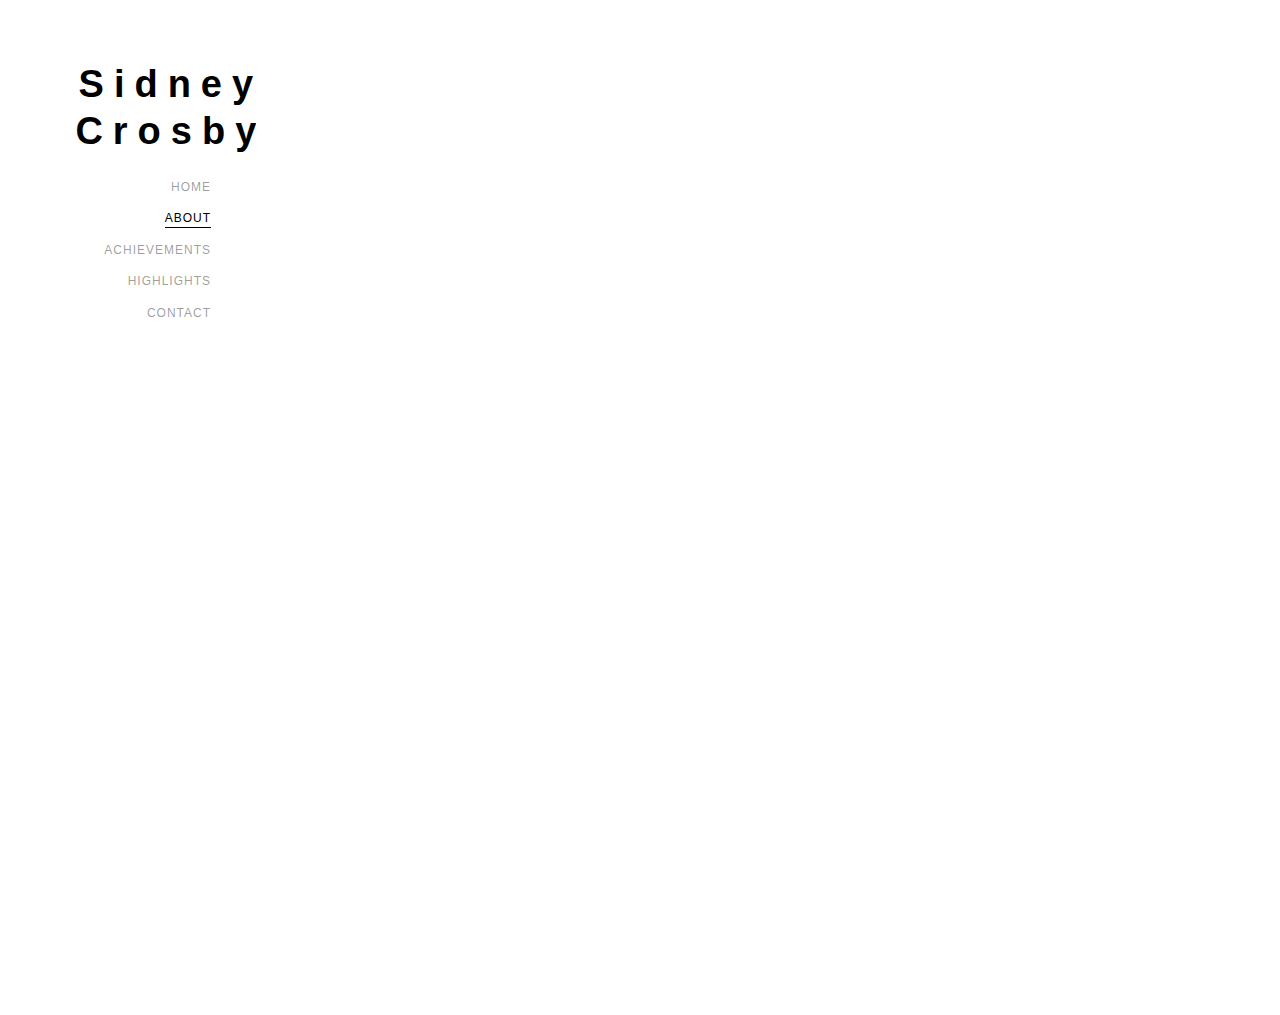
==== about.html @ 607ea251 "submission" ====
<!DOCTYPE html>
<html>
  <head>
    <meta charset="utf-8" />
    <meta http-equiv="X-UA-Compatible" content="IE=edge" />
    <title>About Page</title>
    <meta name="viewport" content="width=device-width, initial-scale=1" />
    <meta name="description" content="Sidney Crosby" />
    <meta name="author" content="JY" />

    <!-- Libraries that are imported for the website -->
    <link rel="stylesheet" href="assets/css/animate.css" />
    <link rel="stylesheet" href="assets/css/bootstrap.css" />
    <link rel="stylesheet" href="assets/css/flexslider.css" />
    <link rel="stylesheet" href="assets/css/style.css" />
    <!-- JS -->
    <script src="assets/js/modernizr-2.6.2.min.js"></script>
  </head>

  <body>
    <!-- Formatting the page layout -->
    <div id="formatMain-page">
      <!-- Nav bar (on the left side) -->
      <a href="#" class="js-formatMain-nav-toggle formatMain-nav-toggle"
        ><i></i
      ></a>
      <aside
        id="formatMain-aside"
        role="complementary"
        class="border js-fullheight"
      >
        <h1 id="formatMain-logo">
          <a href="index.html"><span>Sidney</span><span>Crosby</span></a>
        </h1>
        <nav id="formatMain-main-menu" role="navigation">
          <ul>
            <li><a href="index.html">Home</a></li>
            <li class="formatMain-active"><a href="about.html">About</a></li>
            <li><a href="feats.html">Achievements</a></li>
            <li><a href="highlights.html">Highlights</a></li>
            <li><a href="contact.html">Contact</a></li>

          </ul>
        </nav>
      </aside>

      <div id="formatMain-main">
        <br /><br /><br /><br />
        <!-- Sets up about section layout -->
        <div class="formatMain-about">
          <div class="groupBox-fluid">
            <div class="row">
              <div class="col-md-6">
                <div
                  class="about-img animate-box"
                  data-animate-effect="fadeInLeft"
                  style="background-image: url(assets/images/profile.png); width: 300px; height: 400px; margin-top: 5px; margin-left: 100px;"
                ></div>
              </div>
              <div
                class="col-md-6 animate-box"
                data-animate-effect="fadeInLeft"
              >
                <div class="about-desc">
                  <h3>About Crosby</h3>
                  <h5>#Canada #Penguins #87</h5>
                  <p>
                    Sidney Patrick Crosby ONS was born in 1987, and he is a Canadian professional ice hockey player who serves 
                    as captain of the Pittsburgh Penguins of the National Hockey League. 
                    Nicknamed "Sid the Kid" and dubbed "The Next One", Crosby was selected first 
                    overall by the Penguins in the 2005 NHL Entry Draft, and is widely regarded 
                    as one of the greatest hockey players of all time. <br /><br />

                    Crosby's jersey number (87) and 2007 contract signing ($8.7 million per year) reflect his 
                    birthdate (8/7/87). Crosby grew up in nearby Cole Harbour, and has a younger sister, 
                    Taylor. His father was a goaltender who played for the Verdun Junior Canadiens 
                    in the Quebec Major Junior Hockey League (QMJHL).
                    Crosby began playing hockey by himself in his basement at the age of two years, 
                    shooting pucks in a net that had the family dryer behind it, leading to a 
                    longstanding misconception that he was actually practising with the dryer; 
                    he learned to skate at three. <br /> <br /> 
                    Crosby continues to be active in the community in Cole Harbour, Nova Scotia. 
                    He created the Sidney Crosby Foundation in 2009, an organization committed to 
                    providing support to charities benefiting children.
                     In 2015, he launched an inaugural Hockey School in Cole Harbour.
                      His "Little Penguins Program" has provided free equipment and lessons 
                      to more than ten thousand local youngsters in Pittsburgh.
                  </p>
                </div>
              </div>
            </div>
          </div>
        </div>
      </div>
    </div>

    <!-- jQuery -->
    <script src="assets/js/jquery.min.js"></script>
    <!-- Waypoints -->
    <script src="assets/js/jquery.waypoints.min.js"></script>
    <!-- Flexslider -->
    <script src="assets/js/jquery.flexslider-min.js"></script>
    <!-- JS -->
    <script src="assets/js/main.js"></script>
  </body>
</html>
---- assets/css/style.css ----
body {
  font-family: "Quicksand", Arial, sans-serif;
  font-weight: 400;
  font-size: 15px;
  line-height: 1.8;
  color: rgba(0, 0, 0, 0.7);
}
@media screen and (max-width: 992px) {
  body {
    font-size: 16px;
  }
}

#formatMain-aside .groupBox_Menu {
  padding-left: 160px; 
  cursor: pointer;
}

a {
  color: #f75940;
  -webkit-transition: 0.5s;
  -o-transition: 0.5s;
  transition: 0.5s;
}
a:hover,
a:active,
a:focus {
  color: #f75940;
  outline: none;
  text-decoration: none !important;
}

p {
  margin-bottom: 1.5em;
}

h1,
h2,
h3,
h4,
h5,
h6 {
  color: #000;
  font-family: "Quicksand", Arial, sans-serif;
  font-weight: 400;
  margin: 0 0 30px 0;
}

figure {
  margin-bottom: 2.5em;
  float: left;
  width: 100%;
}
figure figcaption {
  font-size: 16px;
  width: 80%;
  margin: 20px auto 0px auto;
  color: #b3b3b3;
  font-style: italic;
  font-family: "Quicksand", Arial, sans-serif;
}
@media screen and (max-width: 480px) {
  figure figcaption {
    width: 100%;
  }
}

::-webkit-selection {
  color: #fff;
  background: #f75940;
}

::-moz-selection {
  color: #fff;
  background: #f75940;
}

::selection {
  color: #fff;
  background: #f75940;
}

#formatMain-page {
  width: 100%;
  overflow: hidden;
  position: relative;
}

#formatMain-aside {
  padding-top: 3em;
  padding-bottom: 40px;
  padding-left: 3em;
  padding-right: 3em;
  width: 20%;
  position: fixed;
  bottom: 0;
  top: 0;
  left: 0;
  overflow-y: scroll;
  z-index: 1001;
  background:white  ;
  -webkit-transition: 0.5s;
  -o-transition: 0.5s;
  transition: 0.5s;
}
@media screen and (max-width: 1200px) {
  #formatMain-aside {
    width: 30%;
  }
}
@media screen and (max-width: 768px) {
  #formatMain-aside {
    width: 270px;
    -moz-transform: translateX(-270px);
    -webkit-transform: translateX(-270px);
    -ms-transform: translateX(-270px);
    -o-transform: translateX(-270px);
    transform: translateX(-270px);
    padding-top: 4em;
  }
}
#formatMain-aside #formatMain-logo {
  text-align: right;
  font-weight: 800;
  font-size: 38px;
  margin-bottom: 0em;
  display: block;
  width: 100%;
}

#formatMain-aside #groupBox_Menu {
  align-content: flex-end;
  align-self: flex-end;
}

@media screen and (max-width: 768px) {
  #formatMain-aside #formatMain-logo {
    margin-bottom: 5px;
  }
}
#formatMain-aside #formatMain-logo a {
  display: inline-block;
  background:white;
  padding: 0.5em 0.8em;
  color: black;
  letter-spacing: 10px;
  padding-right: 0.3em;
}
#formatMain-aside #formatMain-logo a span {
  display: block;
  margin-bottom: 5px;
  text-align: center;
}
#formatMain-aside #formatMain-main-menu ul {
  text-align: right;
  margin: 0;
  padding: 0;
}
@media screen and (max-width: 768px) {
  #formatMain-aside #formatMain-main-menu ul {
    margin: 0 0 2em 0;
  }
}
#formatMain-aside #formatMain-main-menu ul li {
  margin: 0 0 10px 0;
  padding: 0;
  list-style: none;
  font-size: 12px;
  font-weight: 500;
  text-transform: uppercase;
  letter-spacing: 1px;
}
#formatMain-aside #formatMain-main-menu ul li a {
  color: rgba(0, 0, 0, 0.4);
  text-decoration: none;
  position: relative;
  padding: 10px 0;
  font-family: "Quicksand", Arial, sans-serif;
  -webkit-transition: 0.3s;
  -o-transition: 0.3s;
  transition: 0.3s;
}
#formatMain-aside #formatMain-main-menu ul li a:after {
  content: "";
  position: absolute;
  height: 1px;
  bottom: 7px;
  left: 0;
  right: 0;
  background-color: #000;
  visibility: hidden;
  -webkit-transform: scaleX(0);
  -moz-transform: scaleX(0);
  -ms-transform: scaleX(0);
  -o-transform: scaleX(0);
  transform: scaleX(0);
  -webkit-transition: all 0.3s cubic-bezier(0.175, 0.885, 0.32, 1.275);
  -moz-transition: all 0.3s cubic-bezier(0.175, 0.885, 0.32, 1.275);
  -ms-transition: all 0.3s cubic-bezier(0.175, 0.885, 0.32, 1.275);
  -o-transition: all 0.3s cubic-bezier(0.175, 0.885, 0.32, 1.275);
  transition: all 0.3s cubic-bezier(0.175, 0.885, 0.32, 1.275);
}
#formatMain-aside #formatMain-main-menu ul li a:hover {
  text-decoration: none;
  color: black;
}
#formatMain-aside #formatMain-main-menu ul li a:hover:after {
  visibility: visible;
  -webkit-transform: scaleX(1);
  -moz-transform: scaleX(1);
  -ms-transform: scaleX(1);
  -o-transform: scaleX(1);
  transform: scaleX(1);
}
#formatMain-aside #formatMain-main-menu ul li.formatMain-active a {
  color: #000;
}
#formatMain-aside #formatMain-main-menu ul li.formatMain-active a:after {
  visibility: visible;
  -webkit-transform: scaleX(1);
  -moz-transform: scaleX(1);
  -ms-transform: scaleX(1);
  -o-transform: scaleX(1);
  transform: scaleX(1);
}
#formatMain-aside .formatMain-footer {
  position: absolute;
  bottom: 10px;
  right: 0em;
  left: 0em;
  font-size: 15px;
  text-align: right;
  font-weight: 400;
  color: rgba(0, 0, 0, 0.6);
  padding: 0 20px;
}
@media screen and (max-width: 768px) {
  #formatMain-aside .formatMain-footer {
    position: relative;
    bottom: 0;
  }
}
#formatMain-aside .formatMain-footer span {
  display: block;
}
#formatMain-aside .formatMain-footer ul {
  padding: 0;
  margin: 0;
}
#formatMain-aside .formatMain-footer ul li {
  padding: 0;
  margin: 0;
  display: inline;
  list-style: none;
}
#formatMain-aside .formatMain-footer ul li a {
  color: rgba(0, 0, 0, 0.7);
  padding: 4px;
}
#formatMain-aside .formatMain-footer ul li a:hover,
#formatMain-aside .formatMain-footer ul li a:active,
#formatMain-aside .formatMain-footer ul li a:focus {
  text-decoration: none;
  outline: none;
  color: #f75940;
}

#formatMain-main {
  width: 80%;
  float: right;
  -webkit-transition: 0.5s;
  -o-transition: 0.5s;
  transition: 0.5s;
}
@media screen and (max-width: 1200px) {
  #formatMain-main {
    width: 70%;
  }
}
@media screen and (max-width: 768px) {
  #formatMain-main {
    width: 100%;
  }
}

#formatMain-hero {
  min-height: 500px;
  background: #fff url(../images/loader.gif) no-repeat center center;
  width: 100%;
  float: left;
  margin-bottom: 10em;
  clear: both;
}
#formatMain-hero .btn {
  font-size: 24px;
}
#formatMain-hero .btn.btn-primary {
  padding: 14px 30px !important;
}
#formatMain-hero .flexslider {
  border: none;
  z-index: 1;
  margin-bottom: 0;
}
#formatMain-hero .flexslider .slides {
  position: relative;
  overflow: hidden;
}
#formatMain-hero .flexslider .slides li {
  background-repeat: no-repeat;
  background-size: cover;
  background-position: bottom center;
  min-height: 400px;
  position: relative;
}
#formatMain-hero .flexslider .flex-control-nav {
  bottom: 20px;
  z-index: 1000;
  right: 20px;
  float: right;
  width: auto;
}
#formatMain-hero .flexslider .flex-control-nav li {
  display: block;
  margin-bottom: 10px;
}
#formatMain-hero .flexslider .flex-control-nav li a {
  background: rgba(255, 255, 255, 0.2);
  -webkit-box-shadow: none;
  box-shadow: none;
  width: 12px;
  height: 12px;
  cursor: pointer;
}
#formatMain-hero .flexslider .flex-control-nav li a.flex-active {
  cursor: pointer;
  background: transparent;
  border: 2px solid #f75940;
}
#formatMain-hero .flexslider .flex-direction-nav {
  display: none;
}
#formatMain-hero .flexslider .slider-text {
  display: table;
  opacity: 0;
  min-height: 500px;
  z-index: 9;
}
#formatMain-hero .flexslider .slider-text > .slider-text-inner {
  display: table-cell;
  vertical-align: middle;
  min-height: 700px;
  padding: 2em;
  position: relative;
}
#formatMain-hero .flexslider .slider-text > .slider-text-inner .desc {
  position: absolute;
  bottom: 15px;
  left: 0;
  padding: 30px;
  background: white;
  opacity: 0.7;
}
@media screen and (max-width: 768px) {
  #formatMain-hero .flexslider .slider-text > .slider-text-inner {
    text-align: center;
  }
}
#formatMain-hero .flexslider .slider-text > .slider-text-inner h1,
#formatMain-hero .flexslider .slider-text > .slider-text-inner h2 {
  margin: 0;
  padding: 0;
  color: black;
  font-family: "Quicksand", Arial, sans-serif;
}
#formatMain-hero .flexslider .slider-text > .slider-text-inner h1 {
  margin-bottom: 20px;
  font-size: 44px;
  line-height: 1.3;
  font-weight: 300;
}
@media screen and (max-width: 768px) {
  #formatMain-hero .flexslider .slider-text > .slider-text-inner h1 {
    font-size: 28px;
  }
}
#formatMain-hero .flexslider .slider-text > .slider-text-inner h2 {
  font-size: 18px;
  line-height: 1.5;
  margin-bottom: 30px;
  font-weight: 300;
  font-family: "Quicksand", Arial, sans-serif;
}
#formatMain-hero .flexslider .slider-text > .slider-text-inner h2 a {
  color: rgba(247, 89, 64, 0.8);
  border-bottom: 1px solid rgba(247, 89, 64, 0.7);
}
#formatMain-hero .flexslider .slider-text > .slider-text-inner .heading-section {
  font-size: 50px;
}
@media screen and (max-width: 768px) {
  #formatMain-hero
    .flexslider
    .slider-text
    > .slider-text-inner
    .heading-section {
    font-size: 30px;
  }
}
#formatMain-hero .flexslider .slider-text > .slider-text-inner s .formatMain-lead {
  font-size: 20px;
  color: #fff;
}
#formatMain-hero .flexslider .slider-text > .slider-text-inner p {
  margin-bottom: 0;
}
#formatMain-hero .flexslider .slider-text > .slider-text-inner .btn {
  font-size: 12px;
  text-transform: uppercase;
  letter-spacing: 2px;
  color: #000;
  padding: 10px 15px !important;
  border: none;
  font-weight: 400;
}
#formatMain-hero .flexslider .slider-text > .slider-text-inner .btn.btn-learn {
  background: transparent;
  color: #000;
  border: 1px solid #000;
}
#formatMain-hero
  .flexslider
  .slider-text
  > .slider-text-inner
  .btn.btn-learn:hover {
  background: transparent !important;
  border: 1px solid #000 !important;
}
@media screen and (max-width: 768px) {
  #formatMain-hero .flexslider .slider-text > .slider-text-inner .btn {
    width: 100%;
  }
}

body.offcanvas {
  overflow-x: hidden;
}
body.offcanvas #formatMain-aside {
  -moz-transform: translateX(0);
  -webkit-transform: translateX(0);
  -ms-transform: translateX(0);
  -o-transform: translateX(0);
  transform: translateX(0);
  width: 270px;
  background: #fff;
  z-index: 999;
  position: fixed;
}
body.offcanvas #formatMain-main,
body.offcanvas .formatMain-nav-toggle {
  top: 0;
  -moz-transform: translateX(270px);
  -webkit-transform: translateX(270px);
  -ms-transform: translateX(270px);
  -o-transform: translateX(270px);
  transform: translateX(270px);
}

.formatMain-projectTemp,
.formatMain-work,
.formatMain-about,
.formatMain-experienceTemps,
.formatMain-contact {
  padding-top: 4em;
  padding-bottom: 9em;
  clear: both;
  width: 100%;
  display: block;
}
@media screen and (max-width: 768px) {
  .formatMain-projectTemp,
  .formatMain-work,
  .formatMain-about,
  .formatMain-experienceTemps,
  .formatMain-contact {
    padding-top: 5em;
    padding-bottom: 8em;
  }
}

.about-img,
.about-img-2 {
  background-size: cover;
  background-position: center center;
  background-repeat: no-repeat;
  position: relative;
}

.formatMain-heading {
  font-size: 18px;
  margin-bottom: 4em;
  font-weight: 500;
  text-transform: uppercase;
  letter-spacing: 5px;
  line-height: 1.8;
}
.formatMain-heading span {
  display: block;
}
@media screen and (max-width: 768px) {
  .formatMain-heading {
    margin-bottom: 1em;
  }
}

.heading-meta {
  margin-bottom: 15px;
  display: block;
  font-size: 10px;
  text-transform: uppercase;
  color: #999999;
  font-weight: 500;
  letter-spacing: 5px;
}

.about-img {
  width: 75%;
  height: 550px;
}
.about-img .about-img-2 {
  width: 100% !important;
  height: 390px;
  position: absolute;
  top: 80px;
  right: -100px;
  width: 80%;
  -webkit-box-shadow: 0px 35px 78px -23px rgba(0, 0, 0, 0.33);
  -moz-box-shadow: 0px 35px 78px -23px rgba(0, 0, 0, 0.33);
  box-shadow: 0px 35px 78px -23px rgba(0, 0, 0, 0.33);
}

.about-desc h3 {
  font-size: 18px;
  text-transform: uppercase;
  letter-spacing: 5px;
  font-weight: 500;
}

.fancy-collapse-panel .panel-default > .panel-heading {
  padding: 0;
}

.panel-heading a {
  padding: 15px 25px;
  display: block;
  width: 100%;
  font-weight: 400;
  font-size: 14px;
  letter-spacing: 1px;
  text-transform: uppercase;
  background-color: #000;
  color: #fff;
  position: relative;
  -webkit-box-shadow: none !important;
  -moz-box-shadow: none !important;
  -ms-box-shadow: none !important;
  -o-box-shadow: none !important;
  box-shadow: none !important;
}

.panel {
  -webkit-box-shadow: none !important;
  -moz-box-shadow: none !important;
  -ms-box-shadow: none !important;
  -o-box-shadow: none !important;
  box-shadow: none !important;
  border: none;
}

.panel-heading a:after {
  font-family: "icomoon";
  content: "\ea0e";
  position: absolute;
  right: 20px;
  font-size: 20px;
  font-weight: 400;
  top: 50%;
  line-height: 1;
  margin-top: -10px;
}

.panel-heading a.collapsed:after {
  content: "\ea1c";
}

.panel-heading a.collapsed {
  background: #fafafa;
  border: 1px solid #e6e6e6 !important;
  color: #333333;
}

.panel-body {
  padding: 1.5em;
  margin-top: 5px;
  border: 1px solid #e6e6e6 !important;
}

.projectTemp-entry {
  width: 100%;
  float: left;
  background: #fff;
  margin-bottom: 3em;
}
@media screen and (max-width: 768px) {
  .projectTemp-entry {
    margin-bottom: 3em;
  }
}
.projectTemp-entry .projectTemp-img {
  width: 100%;
  float: left;
  overflow: hidden;
  position: relative;
  z-index: 1;
  margin-bottom: 25px;
}
.projectTemp-entry .projectTemp-img img {
  position: relative;
  max-width: 100%;
  -webkit-transform: scale(1);
  -moz-transform: scale(1);
  -ms-transform: scale(1);
  -o-transform: scale(1);
  transform: scale(1);
  -webkit-transition: 0.3s;
  -o-transition: 0.3s;
  transition: 0.3s;
}
.projectTemp-entry .desc h3 {
  font-size: 16px;
  margin-bottom: 25px;
  line-height: auto;
  font-weight: 500;
  text-transform: uppercase;
  letter-spacing: 1px;
}
.projectTemp-entry .desc h3 a {
  color: #000;
  text-decoration: none;
}
.projectTemp-entry .desc span {
  display: block;
  margin-bottom: 20px;
  font-size: 14px;
  color: rgba(0, 0, 0, 0.5) !important;
}
.projectTemp-entry .desc span small i {
  color: #999999;
}
.projectTemp-entry .desc .lead {
  font-size: 12px;
  text-transform: uppercase;
  letter-spacing: 2px;
  color: #000;
}
.projectTemp-entry:hover .projectTemp-img img {
  -webkit-transform: scale(1.1);
  -moz-transform: scale(1.1);
  -ms-transform: scale(1.1);
  -o-transform: scale(1.1);
  transform: scale(1.1);
}

.overlap {
  margin-top: 5em;
  background: #fff;
  padding: 30px;
}
@media screen and (max-width: 768px) {
  .overlap {
    margin-top: 2em;
  }
}

.project {
  background-size: cover;
  background-position: center center;
  background-repeat: no-repeat;
  position: relative;
  height: 450px;
  width: 100%;
  display: block;
  margin-bottom: 30px;
}
.project .desc {
  position: absolute;
  top: 0;
  bottom: 0;
  left: 0;
  width: 100%;
  right: 0;
  background: rgba(0, 0, 0, 0.9);
  opacity: 0;
  -webkit-transition: 0.3s;
  -o-transition: 0.3s;
  transition: 0.3s;
}
.project .desc .con {
  padding: 20px;
  display: block;
  position: relative;
  height: 450px;
}
.project .desc .con .icon {
  position: absolute;
  bottom: 20px;
  left: 20px;
  right: 20px;
}
.project .desc .con .icon span {
  display: inline;
  padding-right: 5px;
}
.project .desc .con .icon span a {
  color: #cccccc;
  padding: 5px;
  background: #333333;
  -webkit-border-radius: 4px;
  -moz-border-radius: 4px;
  -ms-border-radius: 4px;
  border-radius: 4px;
}
.project .desc .con .icon i {
  font-size: 16px;
  color: #cccccc;
}
.project .desc h3 {
  font-size: 16px;
  font-weight: 500;
  text-transform: uppercase;
  letter-spacing: 1px;
  -webkit-transition: -webkit-transform 0.3s, opacity 0.3s;
  -webkit-transition: opacity 0.3s, -webkit-transform 0.3s;
  transition: opacity 0.3s, -webkit-transform 0.3s;
  -o-transition: transform 0.3s, opacity 0.3s;
  transition: transform 0.3s, opacity 0.3s;
  transition: transform 0.3s, opacity 0.3s, -webkit-transform 0.3s;
  -webkit-transform: translate3d(0, -15px, 0);
  transform: translate3d(0, -15px, 0);
  margin-bottom: 15px;
}
.project .desc h3 a {
  color: #fff;
}
.project .desc span {
  display: block;
  color: #999999;
  font-size: 13px;
  -webkit-transition: -webkit-transform 0.3s, opacity 0.3s;
  -webkit-transition: opacity 0.3s, -webkit-transform 0.3s;
  transition: opacity 0.3s, -webkit-transform 0.3s;
  -o-transition: transform 0.3s, opacity 0.3s;
  transition: transform 0.3s, opacity 0.3s;
  transition: transform 0.3s, opacity 0.3s, -webkit-transform 0.3s;
  -webkit-transform: translate3d(0, 15px, 0);
  transform: translate3d(0, 15px, 0);
}
.project .desc span a {
  color: #000;
}
@media screen and (max-width: 768px) {
  .project .desc {
    opacity: 1;
    background: rgba(255, 255, 255, 0.5);
  }
  .project .desc h3 {
    font-style: 28px;
    -webkit-transform: translate3d(0, 0, 0);
    transform: translate3d(0, 0, 0);
    color: #000;
  }
  .project .desc span {
    -webkit-transform: translate3d(0, 0, 0);
    transform: translate3d(0, 0, 0);
  }
}
.project:hover .desc {
  opacity: 1;
}
.project:hover .desc h3 {
  -webkit-transform: translate3d(0, 0, 0);
  transform: translate3d(0, 0, 0);
}
.project:hover .desc span {
  -webkit-transform: translate3d(0, 0, 0);
  transform: translate3d(0, 0, 0);
}

.project-desc h2 {
  font-size: 16px;
  font-weight: 500;
  text-transform: uppercase;
  letter-spacing: 1px;
  margin-bottom: 15px;
}

.project-desc span {
  display: block;
  color: #666666;
  font-size: 13px;
  margin-bottom: 15px;
}
.project-desc span a {
  color: #666666;
}

.project-desc .icon span {
  display: inline;
  padding-right: 5px;
}

.project-desc .btn-download {
  font-size: 13px;
  text-transform: uppercase;
  font-weight: 400;
  text-decoration: underline;
}

.formatMain-lead {
  font-size: 18px;
  line-height: 1.5;
}

#get-in-touch {
  padding: 2em;
}
#get-in-touch .btn-learn {
  padding: 15px 30px !important;
  font-size: 13px;
  -webkit-border-radius: 30px;
  -moz-border-radius: 30px;
  -ms-border-radius: 30px;
  border-radius: 30px;
}

.formatMain-social {
  padding: 0;
  margin: 0;
  text-align: center;
}
.formatMain-social li {
  padding: 0;
  margin: 0;
  list-style: none;
  display: -moz-inline-stack;
  display: inline-block;
  zoom: 1;
  *display: inline;
}
.formatMain-social li a {
  font-size: 22px;
  color: #000;
  padding: 10px;
  display: -moz-inline-stack;
  display: inline-block;
  zoom: 1;
  *display: inline;
  -webkit-border-radius: 7px;
  -moz-border-radius: 7px;
  -ms-border-radius: 7px;
  border-radius: 7px;
}
@media screen and (max-width: 768px) {
  .formatMain-social li a {
    padding: 10px 8px;
  }
}
.formatMain-social li a:hover {
  color: #f75940;
}
.formatMain-social li a:hover,
.formatMain-social li a:active,
.formatMain-social li a:focus {
  outline: none;
  text-decoration: none;
  color: #f75940;
}

#map {
  width: 100%;
  height: 700px;
}
@media screen and (max-width: 768px) {
  #map {
    height: 200px;
  }
}

.formatMain-more-contact {
  background: #fafafa;
  border: 1px solid red;
}

.formatMain-feature {
  text-align: left;
  width: 100%;
  float: left;
  margin-bottom: 40px;
  position: relative;
}
.formatMain-feature .formatMain-icon {
  position: absolute;
  top: 0;
  left: 0;
  width: 100px;
  height: 100px;
  display: table;
  text-align: center;
  background: rgba(0, 0, 0, 0.03);
  -webkit-border-radius: 2px;
  -moz-border-radius: 2px;
  -ms-border-radius: 2px;
  border-radius: 2px;
}
.formatMain-feature .formatMain-icon i {
  display: table-cell;
  vertical-align: middle;
  color: #f75940;
  font-size: 40px;
  height: 100px;
}
@media screen and (max-width: 1200px) {
  .formatMain-feature .formatMain-icon i {
    font-size: 40px;
  }
}
.formatMain-feature .formatMain-text {
  padding-left: 120px;
  width: 100%;
}
.formatMain-feature .formatMain-text h2,
.formatMain-feature .formatMain-text h3 {
  margin: 0;
  padding: 0;
}
.formatMain-feature .formatMain-text h3 {
  font-weight: 500;
  margin-bottom: 20px;
  color: rgba(0, 0, 0, 0.7);
  font-size: 14px;
  letter-spacing: 3px;
  text-transform: uppercase;
}
.formatMain-feature.formatMain-feature-sm .formatMain-text {
  margin-top: 30px;
}
.formatMain-feature.formatMain-feature-sm .formatMain-icon i {
  color: #f75940;
  font-size: 40px;
}
@media screen and (max-width: 1200px) {
  .formatMain-feature.formatMain-feature-sm .formatMain-icon i {
    font-size: 28px;
  }
}

.formatMain-feature-lg .formatMain-text h2,
.formatMain-feature-lg .formatMain-text h3 {
  margin: 0;
  padding: 0;
}

.formatMain-feature-lg .formatMain-text h3 {
  font-weight: 500;
  margin-bottom: 20px;
  color: rgba(0, 0, 0, 0.8);
  font-size: 14px;
  letter-spacing: 0.2em;
  text-transform: uppercase;
}

.formatMain-bg-color {
  background: #fafafa;
  position: relative;
}

.pagination {
  padding: 0;
}
.pagination li {
  margin: 2px;
}
.pagination li a {
  color: #000;
  background: transparent;
  color: #000;
  margin: 2px;
  -webkit-border-radius: 0;
  -moz-border-radius: 0;
  -ms-border-radius: 0;
  border-radius: 0;
}
.pagination li a:first-child {
  -webkit-border-radius: 2px;
  -moz-border-radius: 2px;
  -ms-border-radius: 2px;
  border-radius: 2px;
}
.pagination li a:hover,
.pagination li a:focus {
  background: #f75940;
  color: #fff;
  border: 1px solid #f75940;
}
@media screen and (max-width: 768px) {
  .pagination li a {
    padding: 7px 15px;
  }
}
.pagination li.active a {
  background: #f75940;
  border: 1px solid #f75940 !important;
}
.pagination li.active a:hover,
.pagination li.active a:focus {
  background: #f75940;
  color: #fff;
  border: 1px solid #f75940 !important;
}

.btn {
  margin-right: 4px;
  margin-bottom: 4px;
  font-family: "Quicksand", Arial, sans-serif;
  font-size: 12px;
  font-weight: 400;
  text-transform: uppercase;
  letter-spacing: 1px;
  -webkit-border-radius: 2px;
  -moz-border-radius: 2px;
  -ms-border-radius: 2px;
  border-radius: 2px;
  -webkit-transition: 0.5s;
  -o-transition: 0.5s;
  transition: 0.5s;
  padding: 8px 15px !important;
}
.btn.btn-sm {
  padding: 4px 15px !important;
}
.btn.btn-md {
  padding: 8px 20px !important;
}
.btn.btn-lg {
  padding: 18px 36px !important;
}
.btn:hover,
.btn:active,
.btn:focus {
  -webkit-box-shadow: none !important;
  box-shadow: none !important;
  outline: none !important;
}

.btn-primary {
  background: #f75940;
  color: #fff;
  border: 2px solid #f75940;
}
.btn-primary:hover,
.btn-primary:focus,
.btn-primary:active {
  background: #f86e58 !important;
  border-color: #f86e58 !important;
}
.btn-primary.btn-outline {
  background: transparent;
  color: #f75940;
  border: 2px solid #f75940;
}
.btn-primary.btn-outline:hover,
.btn-primary.btn-outline:focus,
.btn-primary.btn-outline:active {
  background: #f75940;
  color: #fff;
}

.btn-success {
  background: #5cb85c;
  color: #fff;
  border: 2px solid #5cb85c;
}
.btn-success:hover,
.btn-success:focus,
.btn-success:active {
  background: #4cae4c !important;
  border-color: #4cae4c !important;
}
.btn-success.btn-outline {
  background: transparent;
  color: #5cb85c;
  border: 2px solid #5cb85c;
}
.btn-success.btn-outline:hover,
.btn-success.btn-outline:focus,
.btn-success.btn-outline:active {
  background: #5cb85c;
  color: #fff;
}

.btn-info {
  background: #5bc0de;
  color: #fff;
  border: 2px solid #5bc0de;
}
.btn-info:hover,
.btn-info:focus,
.btn-info:active {
  background: #46b8da !important;
  border-color: #46b8da !important;
}
.btn-info.btn-outline {
  background: transparent;
  color: #5bc0de;
  border: 2px solid #5bc0de;
}
.btn-info.btn-outline:hover,
.btn-info.btn-outline:focus,
.btn-info.btn-outline:active {
  background: #5bc0de;
  color: #fff;
}

.btn-warning {
  background: #f0ad4e;
  color: #fff;
  border: 2px solid #f0ad4e;
}
.btn-warning:hover,
.btn-warning:focus,
.btn-warning:active {
  background: #eea236 !important;
  border-color: #eea236 !important;
}
.btn-warning.btn-outline {
  background: transparent;
  color: #f0ad4e;
  border: 2px solid #f0ad4e;
}
.btn-warning.btn-outline:hover,
.btn-warning.btn-outline:focus,
.btn-warning.btn-outline:active {
  background: #f0ad4e;
  color: #fff;
}

.btn-danger {
  background: #d9534f;
  color: #fff;
  border: 2px solid #d9534f;
}
.btn-danger:hover,
.btn-danger:focus,
.btn-danger:active {
  background: #d43f3a !important;
  border-color: #d43f3a !important;
}
.btn-danger.btn-outline {
  background: transparent;
  color: #d9534f;
  border: 2px solid #d9534f;
}
.btn-danger.btn-outline:hover,
.btn-danger.btn-outline:focus,
.btn-danger.btn-outline:active {
  background: #d9534f;
  color: #fff;
}

.btn-outline {
  background: none;
  border: 2px solid gray;
  font-size: 16px;
  -webkit-transition: 0.3s;
  -o-transition: 0.3s;
  transition: 0.3s;
}
.btn-outline:hover,
.btn-outline:focus,
.btn-outline:active {
  -webkit-box-shadow: none;
  box-shadow: none;
}

.form-control {
  -webkit-appearance: none;
  -moz-appearance: none;
  appearance: none;
  -webkit-box-shadow: none;
  box-shadow: none;
  background: transparent;
  border: 1px solid rgba(0, 0, 0, 0.1);
  height: 54px;
  font-size: 16px;
  font-weight: 400;
  -webkit-border-radius: 0;
  -moz-border-radius: 0;
  -ms-border-radius: 0;
  border-radius: 0;
}
.form-control:active,
.form-control:focus {
  outline: none;
  -webkit-box-shadow: none;
  box-shadow: none;
  border-color: #f75940;
}

#message {
  height: 130px;
}

.formatMain-nav-toggle {
  cursor: pointer;
  text-decoration: none;
}
.formatMain-nav-toggle.active i::before,
.formatMain-nav-toggle.active i::after {
  background: #000;
}
.formatMain-nav-toggle.dark.active i::before,
.formatMain-nav-toggle.dark.active i::after {
  background: #000;
}
.formatMain-nav-toggle:hover,
.formatMain-nav-toggle:focus,
.formatMain-nav-toggle:active {
  outline: none;
  border-bottom: none !important;
}
.formatMain-nav-toggle i {
  position: relative;
  display: -moz-inline-stack;
  display: inline-block;
  zoom: 1;
  *display: inline;
  width: 30px;
  height: 2px;
  color: #000;
  font: bold 14px/0.4 Helvetica;
  text-transform: uppercase;
  text-indent: -55px;
  background: #000;
  -webkit-transition: all 0.2s ease-out;
  -o-transition: all 0.2s ease-out;
  transition: all 0.2s ease-out;
}
.formatMain-nav-toggle i::before,
.formatMain-nav-toggle i::after {
  content: "";
  width: 30px;
  height: 2px;
  background: #000;
  position: absolute;
  left: 0;
  -webkit-transition: 0.2s;
  -o-transition: 0.2s;
  transition: 0.2s;
}
.formatMain-nav-toggle.dark i {
  position: relative;
  color: #000;
  background: #000;
  -webkit-transition: all 0.2s ease-out;
  -o-transition: all 0.2s ease-out;
  transition: all 0.2s ease-out;
}
.formatMain-nav-toggle.dark i::before,
.formatMain-nav-toggle.dark i::after {
  background: #000;
  -webkit-transition: 0.2s;
  -o-transition: 0.2s;
  transition: 0.2s;
}

.formatMain-nav-toggle i::before {
  top: -7px;
}

.formatMain-nav-toggle i::after {
  bottom: -7px;
}

.formatMain-nav-toggle:hover i::before {
  top: -10px;
}

.formatMain-nav-toggle:hover i::after {
  bottom: -10px;
}

.formatMain-nav-toggle.active i {
  background: transparent;
}

.formatMain-nav-toggle.active i::before {
  top: 0;
  -webkit-transform: rotateZ(45deg);
  -moz-transform: rotateZ(45deg);
  -ms-transform: rotateZ(45deg);
  -o-transform: rotateZ(45deg);
  transform: rotateZ(45deg);
}

.formatMain-nav-toggle.active i::after {
  bottom: 0;
  -webkit-transform: rotateZ(-45deg);
  -moz-transform: rotateZ(-45deg);
  -ms-transform: rotateZ(-45deg);
  -o-transform: rotateZ(-45deg);
  transform: rotateZ(-45deg);
}

.formatMain-nav-toggle {
  position: fixed;
  left: -4px;
  top: 0px;
  z-index: 9999;
  cursor: pointer;
  opacity: 1;
  visibility: hidden;
  padding: 20px;
  -webkit-transition: 0.5s;
  -o-transition: 0.5s;
  transition: 0.5s;
}
@media screen and (max-width: 768px) {
  .formatMain-nav-toggle {
    opacity: 1;
    visibility: visible;
  }
}

@media screen and (max-width: 480px) {
  .col-xxs-12 {
    float: none;
    width: 100%;
  }
}

.row-bottom-padded-lg {
  padding-bottom: 7em;
}
@media screen and (max-width: 768px) {
  .row-bottom-padded-lg {
    padding-bottom: 1em;
  }
}

.row-bottom-padded-md {
  padding-bottom: 4em;
}
@media screen and (max-width: 768px) {
  .row-bottom-padded-md {
    padding-bottom: 1em;
  }
}

.row-bottom-padded-sm {
  padding-bottom: 1em;
}
@media screen and (max-width: 768px) {
  .row-bottom-padded-sm {
    padding-bottom: 1em;
  }
}

.col-padding {
  padding: 10px !important;
}

.js .animate-box {
  opacity: 0;
}

#sticky_item {
  overflow: hidden;
  -webkit-transition: 0.3s;
  -o-transition: 0.3s;
  transition: 0.3s;
}
#sticky_item.is_stuck {
  margin-top: 10px;
}

@media screen and (max-width: 992px) {
  .sticky-parent {
    clear: both;
    height: inherit !important;
    float: left;
    padding-top: 30px;
  }
}
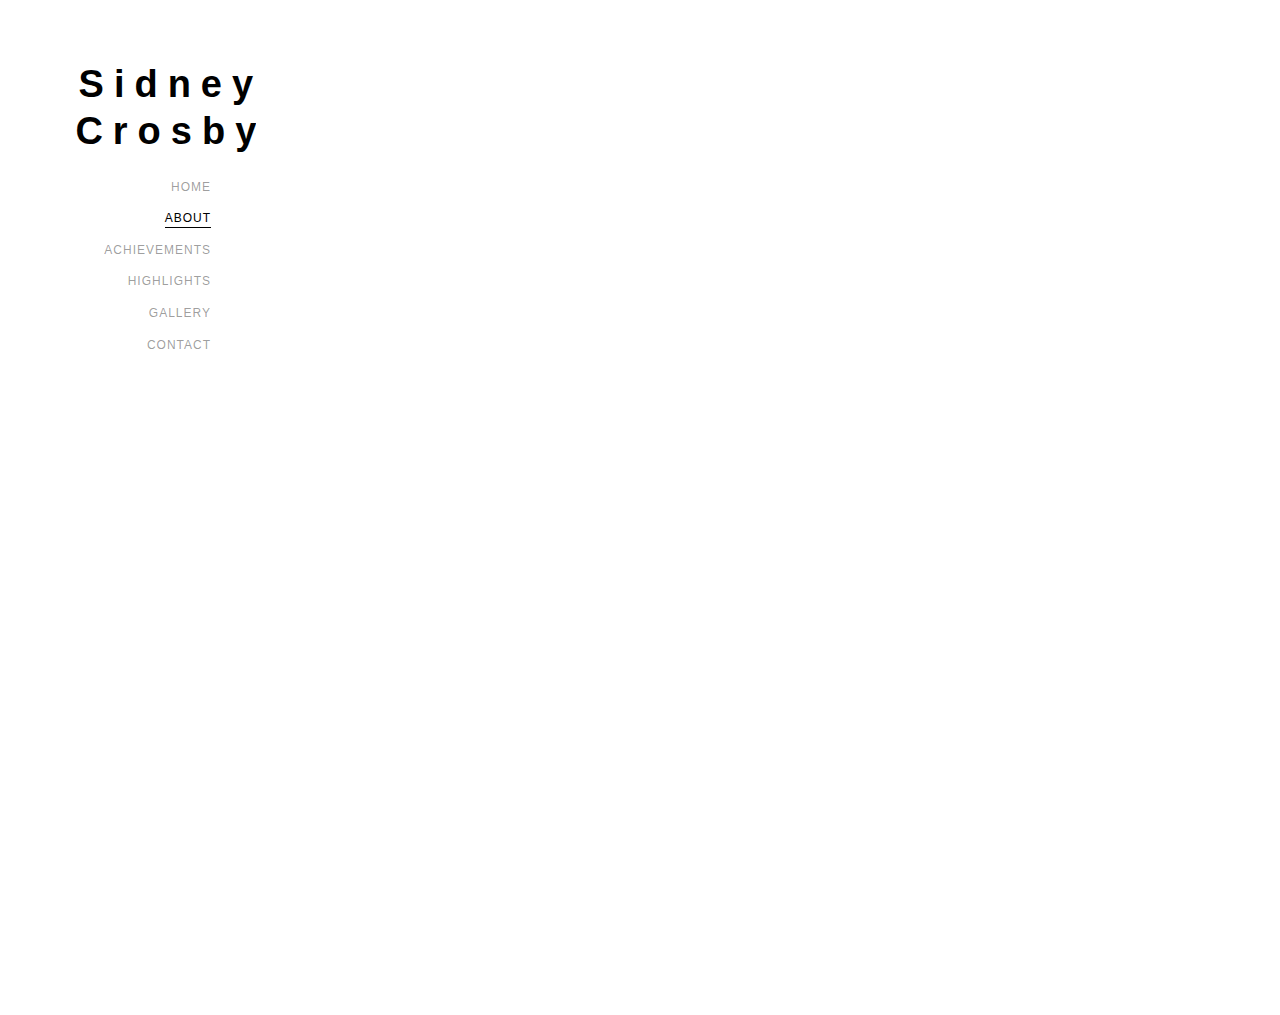
==== commit b3146e86: "a" ====
--- a/about.html
+++ b/about.html
@@ -38,6 +38,8 @@
             <li class="formatMain-active"><a href="about.html">About</a></li>
             <li><a href="feats.html">Achievements</a></li>
             <li><a href="highlights.html">Highlights</a></li>
+            <li><a href="gallery.html">gallery</a></li>
+
             <li><a href="contact.html">Contact</a></li>
 
           </ul>
@@ -91,6 +93,15 @@
             </div>
           </div>
         </div>
+
+
+      
+</body>
+</html>
+
+
+
+
       </div>
     </div>
 
